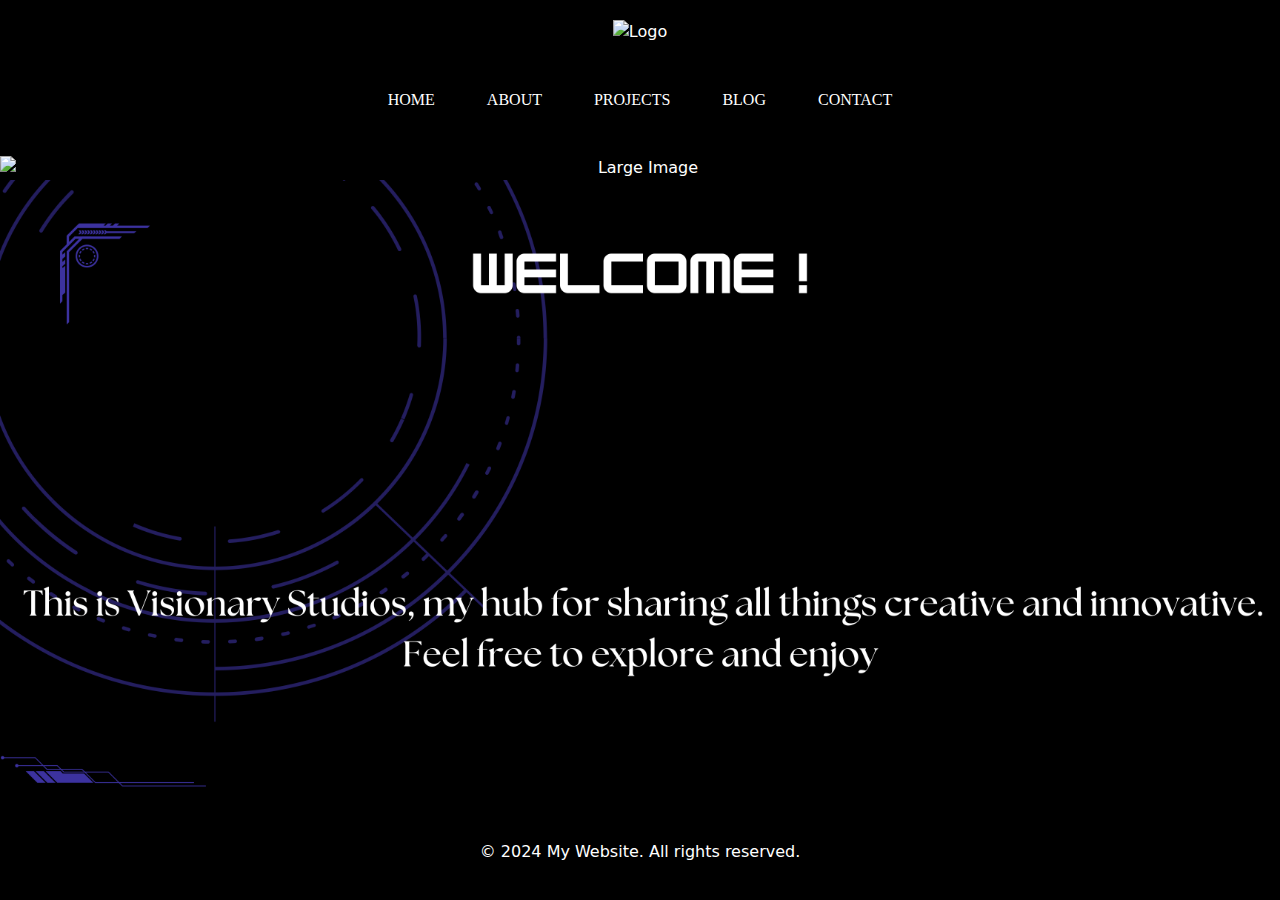
==== index.html @ 408be20c "Initial commit" ====
<!DOCTYPE html>
<html lang="en">
<head>
    <meta charset="UTF-8">
    <meta name="viewport" content="width=device-width, initial-scale=1.0">
    <link href="https://cdn.jsdelivr.net/npm/bootstrap@5.3.3/dist/css/bootstrap.min.css" rel="stylesheet">
    <script src="https://cdn.jsdelivr.net/npm/bootstrap@5.3.3/dist/js/bootstrap.bundle.min.js"></script>
    <title>VScodeUK</title>
    <link rel="stylesheet" href="styles.css"> 
</head>
<body>
    <header>
        <a class="navbar-brand" href="#">
            <img src="Visionary Studios (2).png" alt="Logo" class="logo">
        </a>
        <nav>
            <ul>
                <li><a href="index.html">HOME</a></li>
                <li><a href="about.html">ABOUT</a></li>
                <li><a href="projects.html">PROJECTS</a></li>
                <li><a href="blog.html">BLOG</a></li>
                <li><a href="contact.html">CONTACT</a></li>
            </ul>
        </nav>
    </header>
    <img src="VISIONARY STUDIOS UK.png" alt="Large Image" class="large-image">
    <img src="VISIONARY STUDIOS UK 3.png" alt="Large Image" class="large-image">
   
    <div class="footer-container">
        <footer class="footer">
            <p>&copy; 2024 My Website. All rights reserved.</p>
        </footer>
    </div>
</body>
</html>
---- styles.css ----
/* Apply styles to the navigation */
nav {
    background-color: black;
    color: white; /* Optional: Set text color to white for better contrast */
    padding: 10px 0; /* Add padding only on the top and bottom */
    position: sticky; /* Make the navigation sticky */
    top: 0; /* Stick to the top of the viewport */
    z-index: 1000; /* Ensure the navigation appears above other content */
}

nav ul {
    list-style-type: none;
    margin: 0;
    padding: 0;
    display: flex; /* Use flexbox */
    justify-content: center; /* Center the items horizontally */
}

/* Style each list item (menu item) */
nav ul li {
    margin: 0 10px; /* Adjust the margin between items */
}

/* Style the links within the list items */
nav ul li a {
    display: block;
    color: white;
    text-align: center;
    padding: 14px 16px;
    text-decoration: none;
    font-family: 'Times New Roman', Times, serif; /* Apply font to navigation text */
}

/* Style the active link */
.active {
    background-color: #04AA6D;
}

/* Styles for large image after navigation */
.large-image {
    display: block;
    margin-top: 0; /* Remove top margin */
    width: 100%; /* Fill both sides */
    height: auto; /* Maintain aspect ratio */
}

/* Footer container */
.footer-container {
    background-color: black;
    color: white;
    text-align: center;
    padding: 20px 0;
}

/* Center the logo */
.navbar-brand {
    display: flex;
    justify-content: center;
    margin-bottom: 20px; /* Add space between logo and nav */
}

body {
    background-color: black;
}


.logo {
    max-width: 200px; /* Reduce the size of the logo */
    height: auto;
}

/* styles.css */

body {
    text-align: center;
    font-size: 16px;
    color: white; /* Make all text white */
}

header {
    padding: 20px;
}

.navbar-brand {
    display: flex;
    justify-content: center;
    margin-bottom: 20px;
}

.logo {
    max-width: 200px;
    height: auto;
}

nav ul {
    list-style-type: none;
    margin: 0;
    padding: 0;
    display: flex;
    justify-content: center;
}

nav ul li {
    margin: 0 10px;
}

nav ul li a {
    color: white; /* Make navigation links white */
    text-decoration: none;
}

section#contact {
    margin-top: 50px;
    text-align: center; /* Center-align the text within the contact section */
}

section#contact h2 {
    font-size: 24px;
    margin-bottom: 20px;
}

section#contact p {
    font-size: 14px;
}

section#contact ul {
    list-style-position: inside; /* Move the list markers inside the list items */
    text-align: center; /* Center-align the list items */
}

section#contact ul li {
    font-size: 14px;
    font-weight: bold;
}
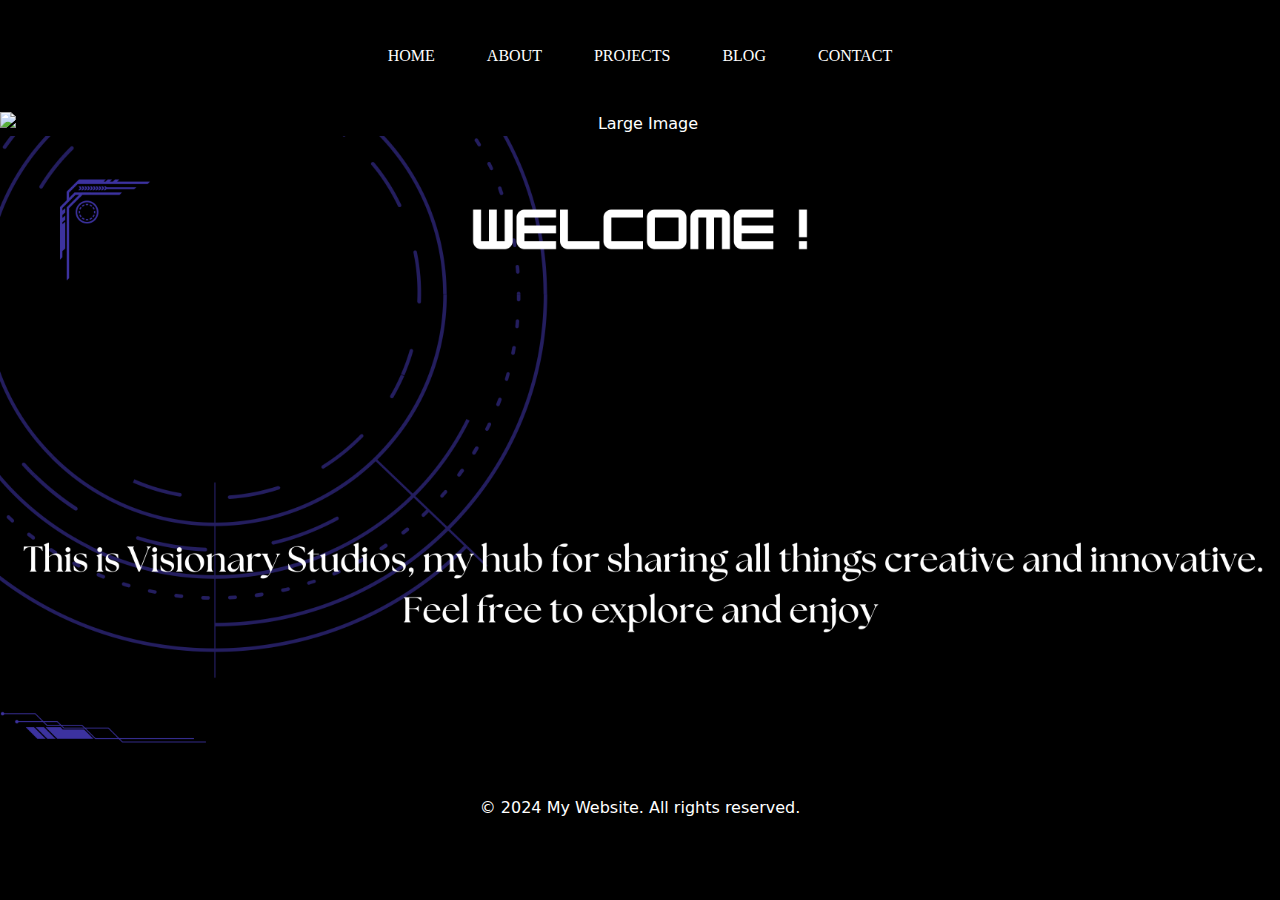
==== commit ddd0ebe7: "logo removal" ====
--- a/index.html
+++ b/index.html
@@ -10,9 +10,7 @@
 </head>
 <body>
     <header>
-        <a class="navbar-brand" href="#">
-            <img src="Visionary Studios (2).png" alt="Logo" class="logo">
-        </a>
+        
         <nav>
             <ul>
                 <li><a href="index.html">HOME</a></li>
